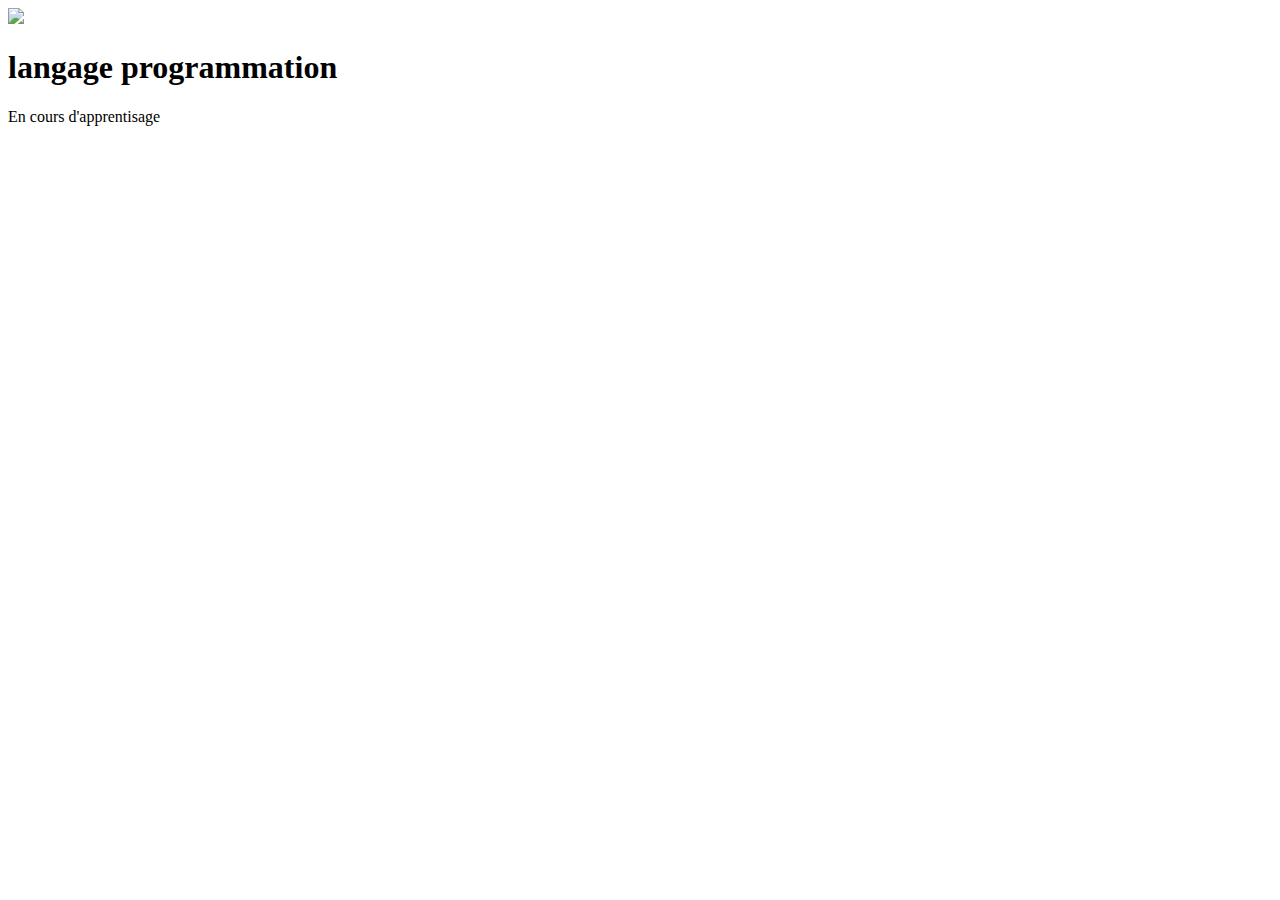
==== index5.html @ eaea864b "mon CV numeriue" ====
<!DOCTYPE html>
<html lang="=fr" dir="ltr">
  <head>
    <meta charset="utf-8">
    <title>Programmation</title>
    <link rel="stylesheet" href="text/css" href="style5.css">
  </head>
  <body>
    <div class="bureau">
        <a href="index3.html"><img src="/home/moussa/Documents/CV/bureau.png"></a>
    <h1>langage programmation</h1>
    <p>En cours d'apprentisage</p>
  </body>
</html>
---- style5.css ----
body{
  background: url(/home/moussa/Documents/CV/programation.png);
  background-size: 100%;
}
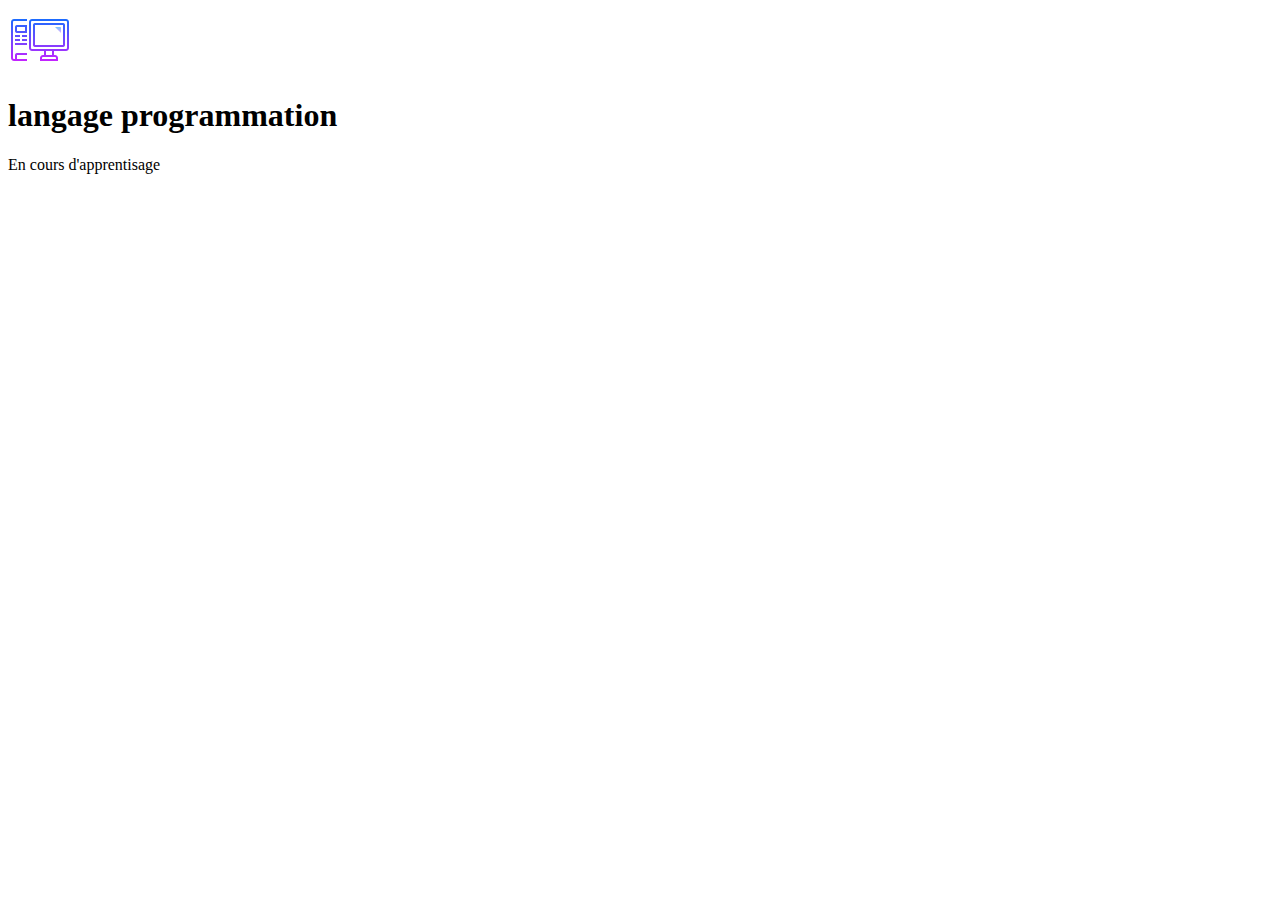
==== commit 757725c0: "maj" ====
--- a/index5.html
+++ b/index5.html
@@ -7,7 +7,7 @@
   </head>
   <body>
     <div class="bureau">
-        <a href="index3.html"><img src="/home/moussa/Documents/CV/bureau.png"></a>
+        <a href="index.html"><img src="bureau.png"></a>
     <h1>langage programmation</h1>
     <p>En cours d'apprentisage</p>
   </body>
--- a/style5.css
+++ b/style5.css
@@ -1,4 +1,4 @@
 body{
-  background: url(/home/moussa/Documents/CV/programation.png);
+  background: url(programation.png);
   background-size: 100%;
 }
